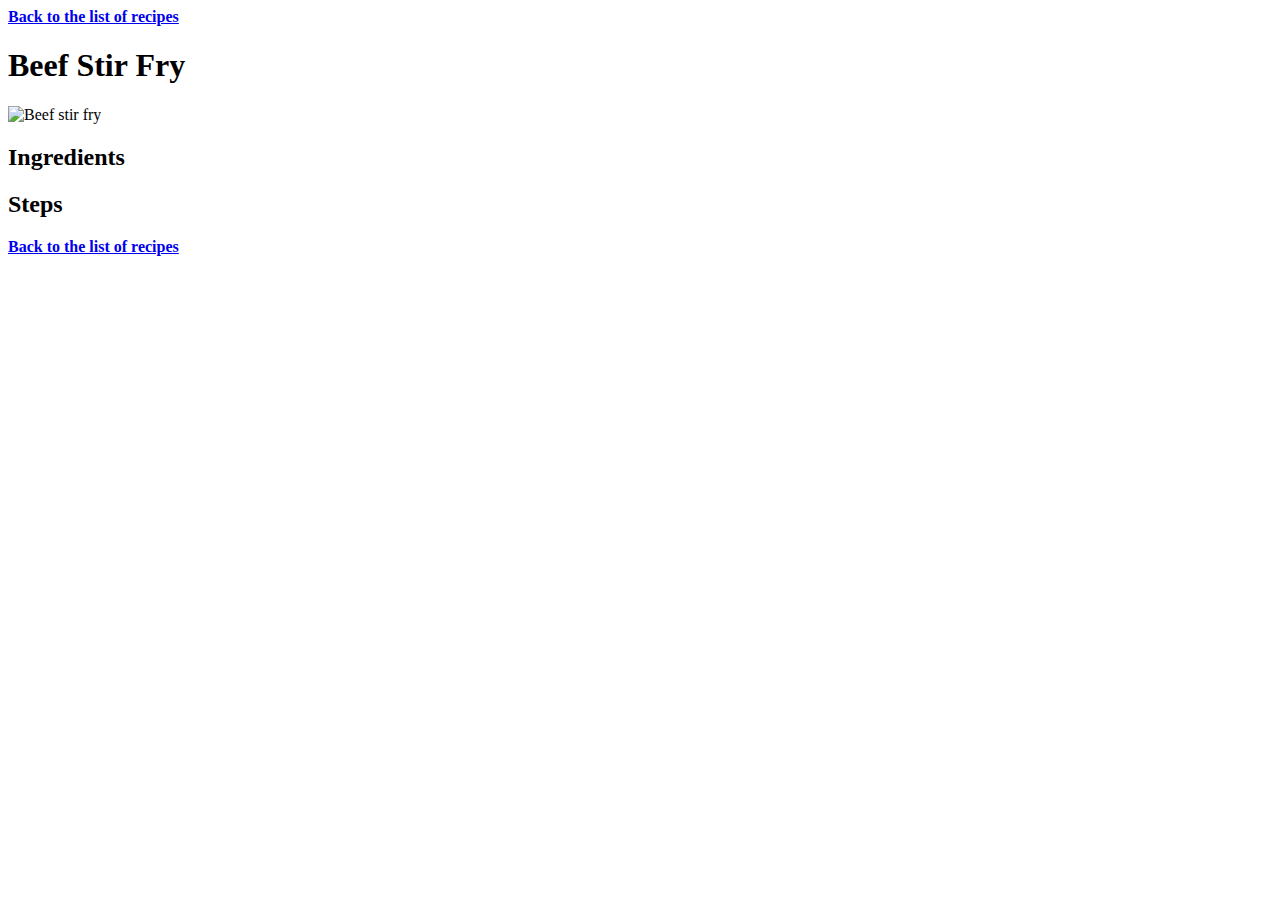
==== misc/beef-stir-fry.html @ cc473e69 "Make beef-stir-fry.html, fill it and did basic arch" ====
<!DOCTYPE html>
<html lang="en">
    <head>
        <meta charset="UTF-8">
        <Title>Beef Stir Fry</Title>
    </head>
    <body>
        <a href="../index.html"> <b>Back to the list of recipes</b></a>
        <h1>Beef Stir Fry</h1>
        <img src="../img/beef-stir-fry.png" alt="Beef stir fry">

        <h2>Ingredients</h2>

        <h2>Steps</h2>

        <a href="../index.html"> <b>Back to the list of recipes</b></a>
    </body>

</html>
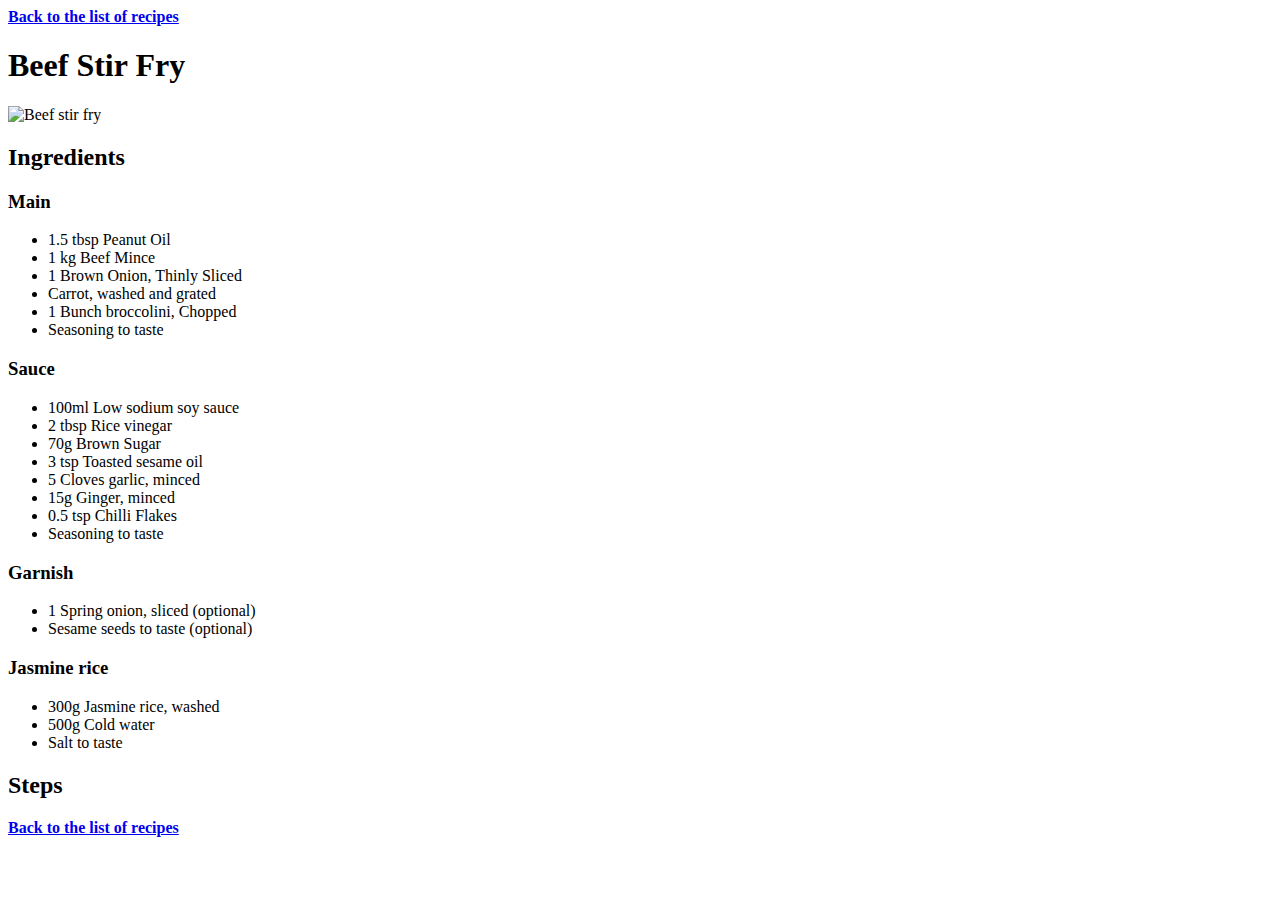
==== commit 2487dabf: "Add ingredients section" ====
--- a/misc/beef-stir-fry.html
+++ b/misc/beef-stir-fry.html
@@ -10,6 +10,37 @@
         <img src="../img/beef-stir-fry.png" alt="Beef stir fry">
 
         <h2>Ingredients</h2>
+        <h3>Main</h3>
+            <ul>
+                <li>1.5 tbsp Peanut Oil</li>
+                <li>1 kg Beef Mince</li>
+                <li>1 Brown Onion, Thinly Sliced</li>
+                <li>Carrot, washed and grated</li>
+                <li>1 Bunch broccolini, Chopped</li>
+                <li>Seasoning to taste</li>
+            </ul>
+        <h3>Sauce</h3>
+            <ul>
+                <li>100ml Low sodium soy sauce</li>
+                <li>2 tbsp Rice vinegar</li>
+                <li>70g Brown Sugar</li>
+                <li>3 tsp Toasted sesame oil</li>
+                <li>5 Cloves garlic, minced</li>
+                <li>15g Ginger, minced</li>
+                <li>0.5 tsp Chilli Flakes</li>
+                <li>Seasoning to taste</li>
+            </ul>
+        <h3>Garnish</h3>
+            <ul>
+                <li>1 Spring onion, sliced (optional)</li>
+                <li>Sesame seeds to taste (optional)</li>
+            </ul>
+        <h3>Jasmine rice</h3>
+            <ul>
+                <li>300g Jasmine rice, washed</li>
+                <li>500g Cold water</li>
+                <li>Salt to taste</li>
+            </ul>
 
         <h2>Steps</h2>
 
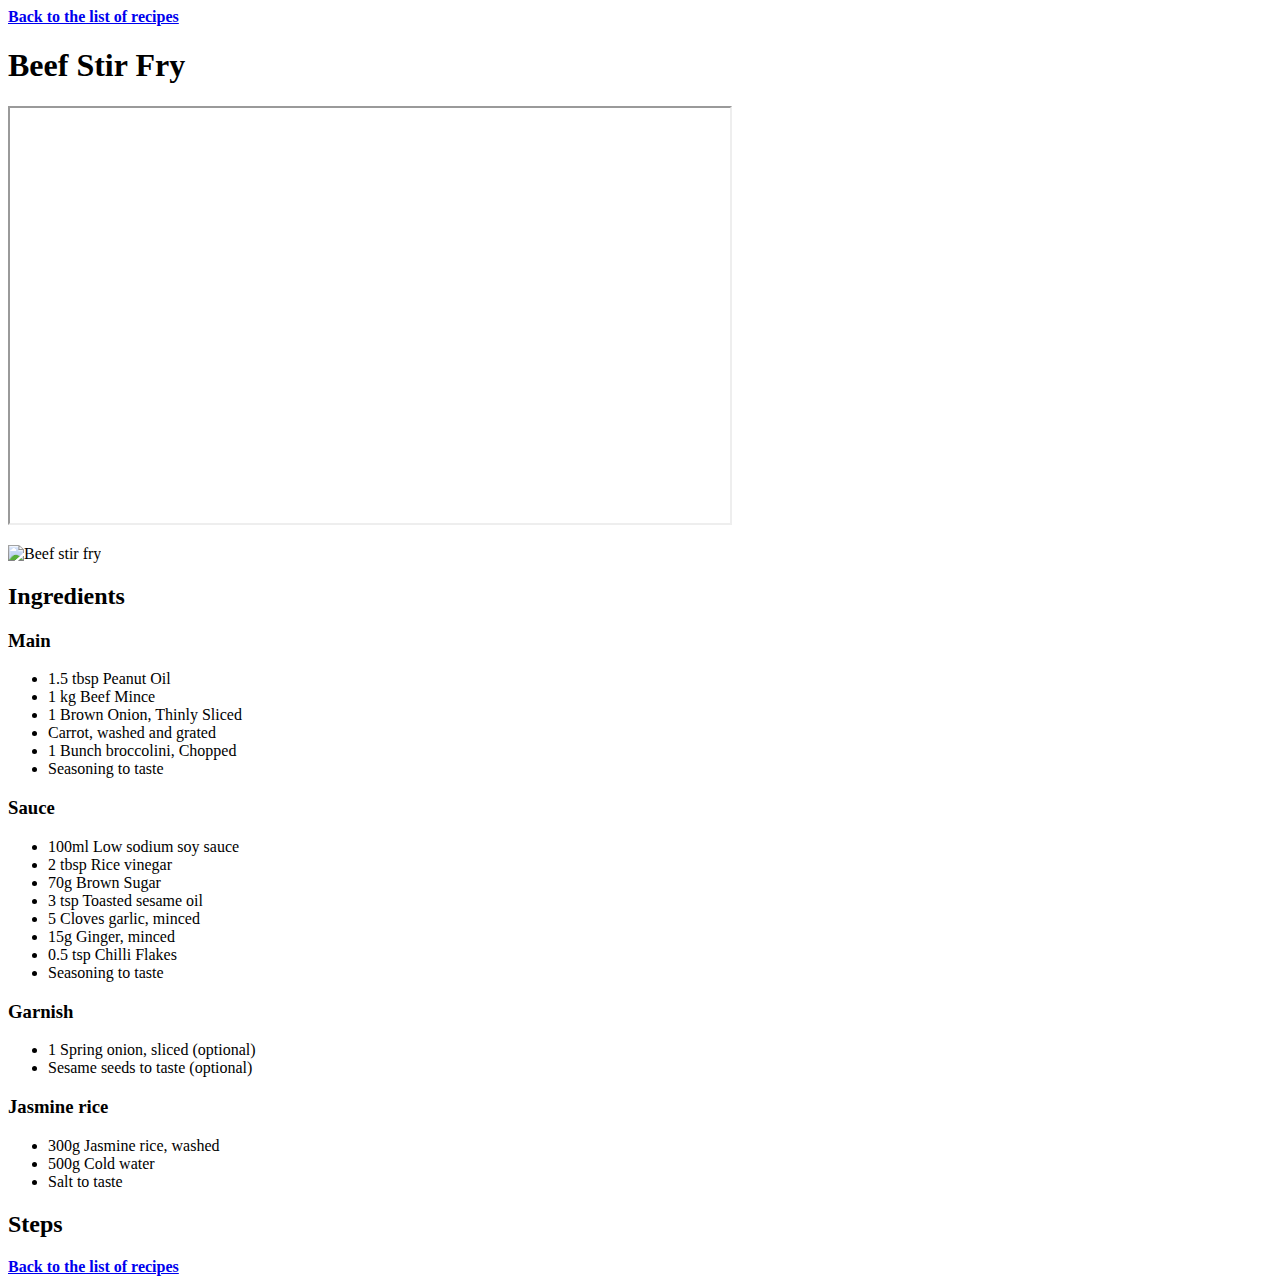
==== commit 6fe13ff7: "Add link to rec2 to index.html, add YT link to rec2, some formating" ====
--- a/misc/beef-stir-fry.html
+++ b/misc/beef-stir-fry.html
@@ -7,7 +7,11 @@
     <body>
         <a href="../index.html"> <b>Back to the list of recipes</b></a>
         <h1>Beef Stir Fry</h1>
-        <img src="../img/beef-stir-fry.png" alt="Beef stir fry">
+        <iframe width="720" height="415" src="https://www.youtube.com/embed/kBivrTwvTVU"></iframe>
+        <p>
+        <img width="720" src="../img/beef-stir-fry.png" alt="Beef stir fry">    
+        </p>
+        
 
         <h2>Ingredients</h2>
         <h3>Main</h3>
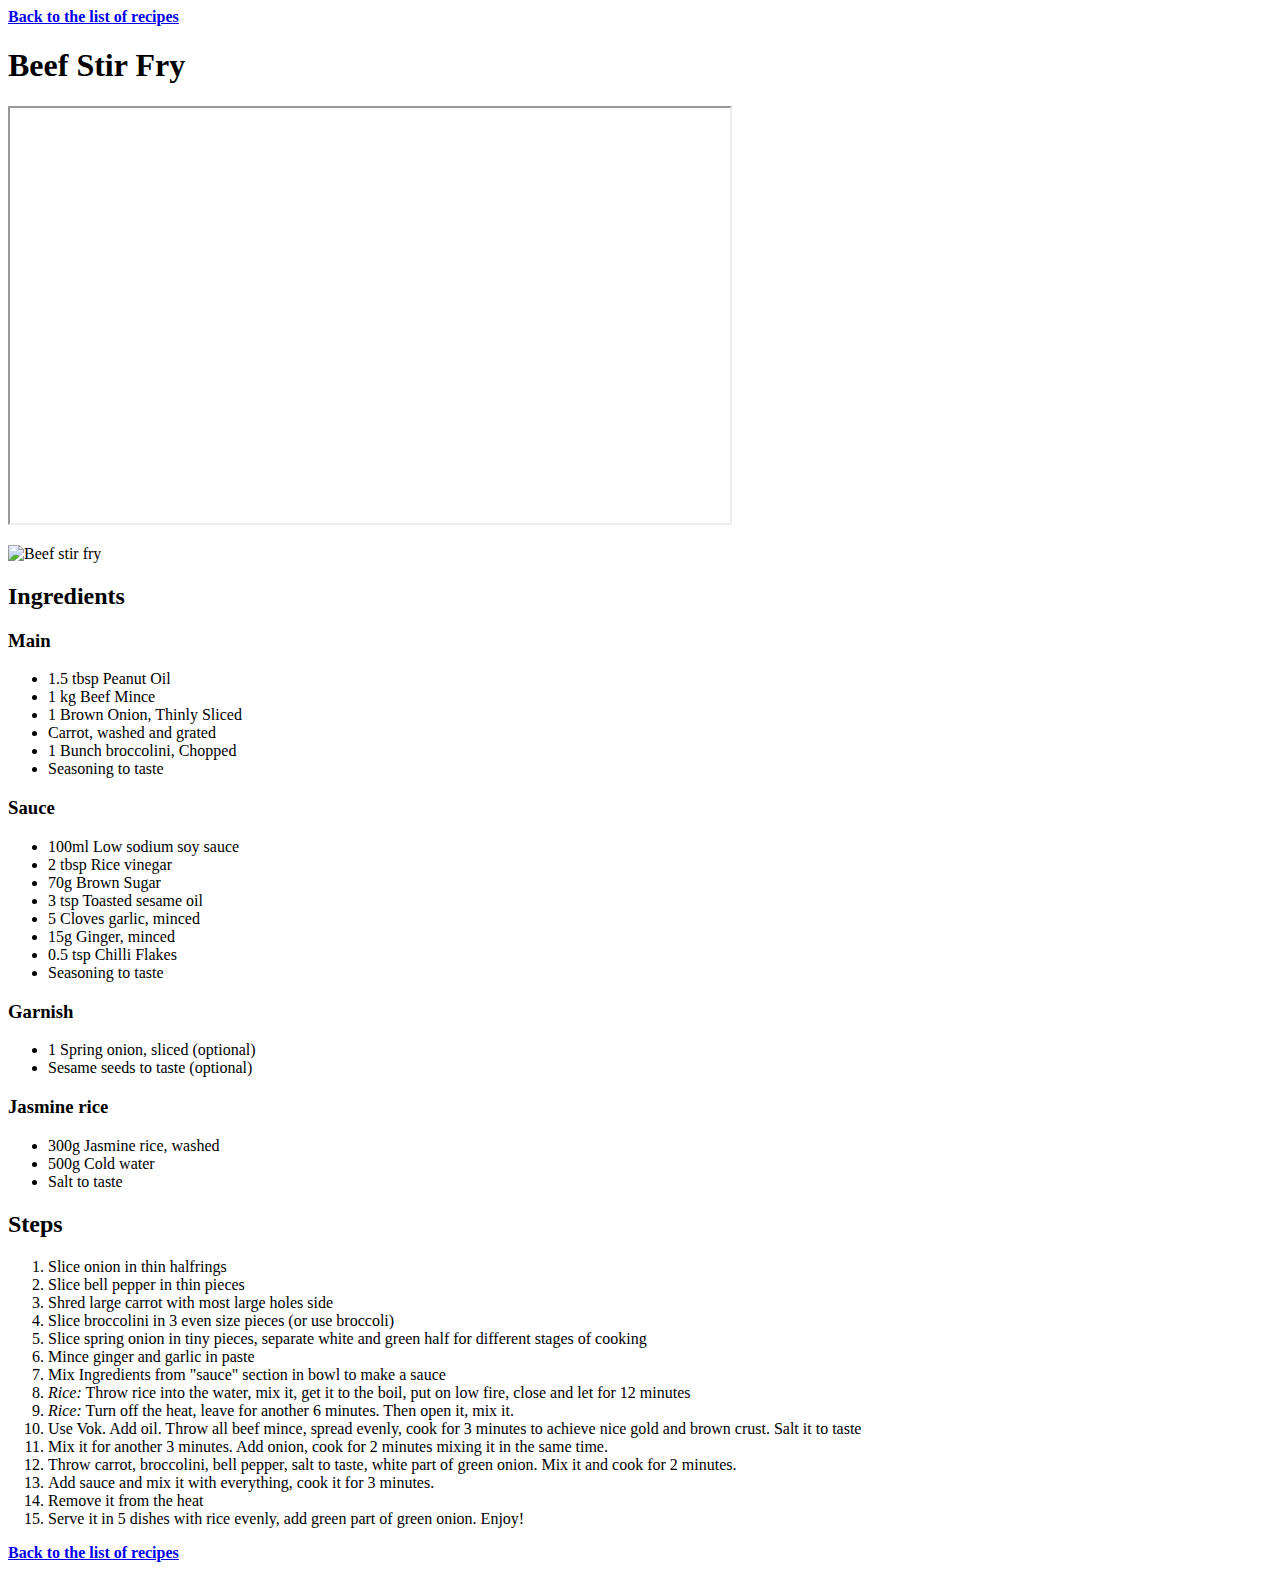
==== commit 853c9861: "Add steps for rec2" ====
--- a/misc/beef-stir-fry.html
+++ b/misc/beef-stir-fry.html
@@ -47,6 +47,23 @@
             </ul>
 
         <h2>Steps</h2>
+        <ol>
+            <li>Slice onion in thin halfrings</li>
+            <li>Slice bell pepper in thin pieces</li>
+            <li>Shred large carrot with most large holes side</li>
+            <li>Slice broccolini in 3 even size pieces (or use broccoli)</li>
+            <li>Slice spring onion in tiny pieces, separate white and green half for different stages of cooking</li>
+            <li>Mince ginger and garlic in paste</li>
+            <li>Mix Ingredients from "sauce" section in bowl to make a sauce</li>
+            <li><em>Rice:</em> Throw rice into the water, mix it, get it to the boil, put on low fire, close and let for 12 minutes</li>
+            <li><em>Rice:</em> Turn off the heat, leave for another 6 minutes. Then open it, mix it.</li>
+            <li>Use Vok. Add oil. Throw all beef mince, spread evenly, cook for 3 minutes to achieve nice gold and brown crust. Salt it to taste</li>
+            <li>Mix it for another 3 minutes. Add onion, cook for 2 minutes mixing it in the same time.</li>
+            <li>Throw carrot, broccolini, bell pepper, salt to taste, white part of green onion. Mix it and cook for 2 minutes.</li>
+            <li>Add sauce and mix it with everything, cook it for 3 minutes.</li>
+            <li>Remove it from the heat</li>
+            <li>Serve it in 5 dishes with rice evenly, add green part of green onion. Enjoy!</li>
+        </ol>
 
         <a href="../index.html"> <b>Back to the list of recipes</b></a>
     </body>
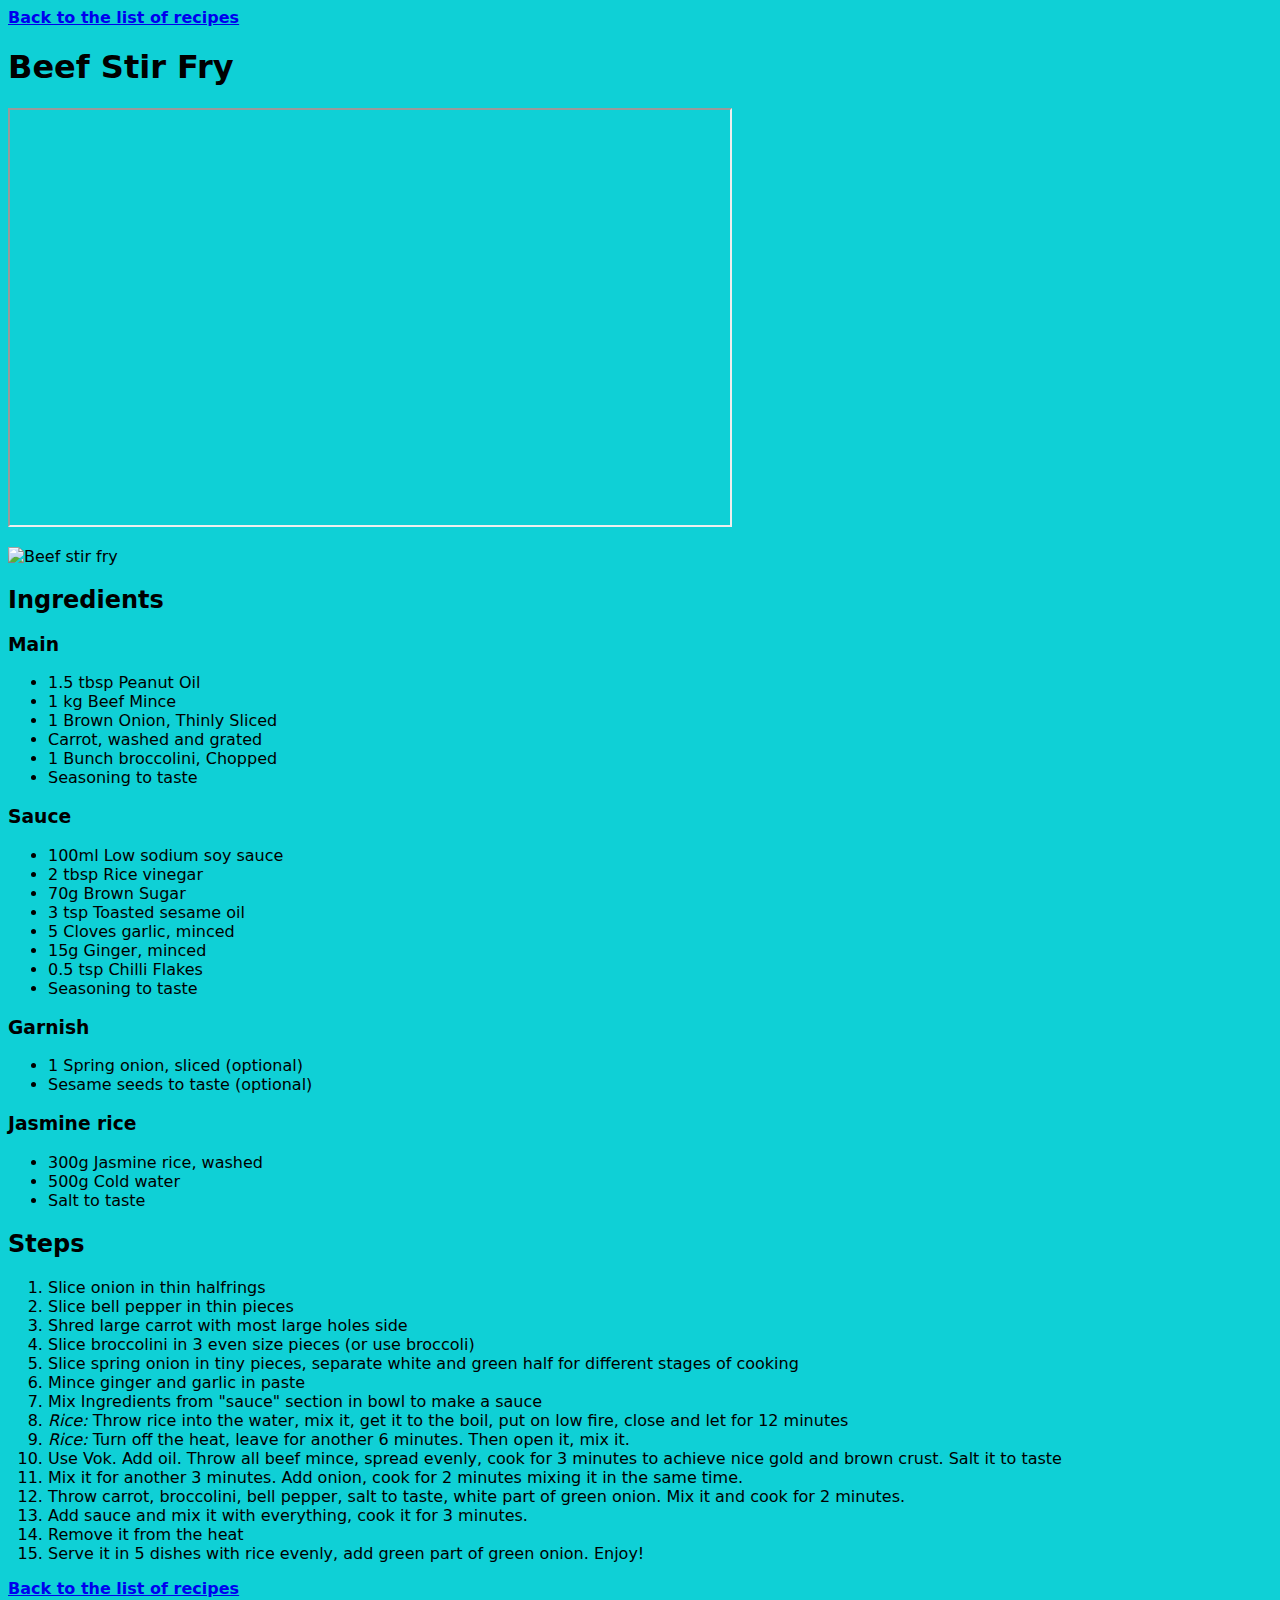
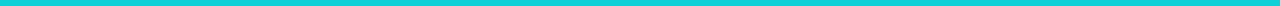
==== commit 9ecbcef8: "Add CSS, links to css, basic styles" ====
--- a/misc/beef-stir-fry.html
+++ b/misc/beef-stir-fry.html
@@ -3,6 +3,7 @@
     <head>
         <meta charset="UTF-8">
         <Title>Beef Stir Fry</Title>
+        <link rel="stylesheet" href="../css/style.css">
     </head>
     <body>
         <a href="../index.html"> <b>Back to the list of recipes</b></a>
--- a/css/style.css
+++ b/css/style.css
@@ -0,0 +1,4 @@
+* {
+    background-color: rgb(15, 208, 214);
+    font-family: "DejaVu Sans", sans-serif;
+}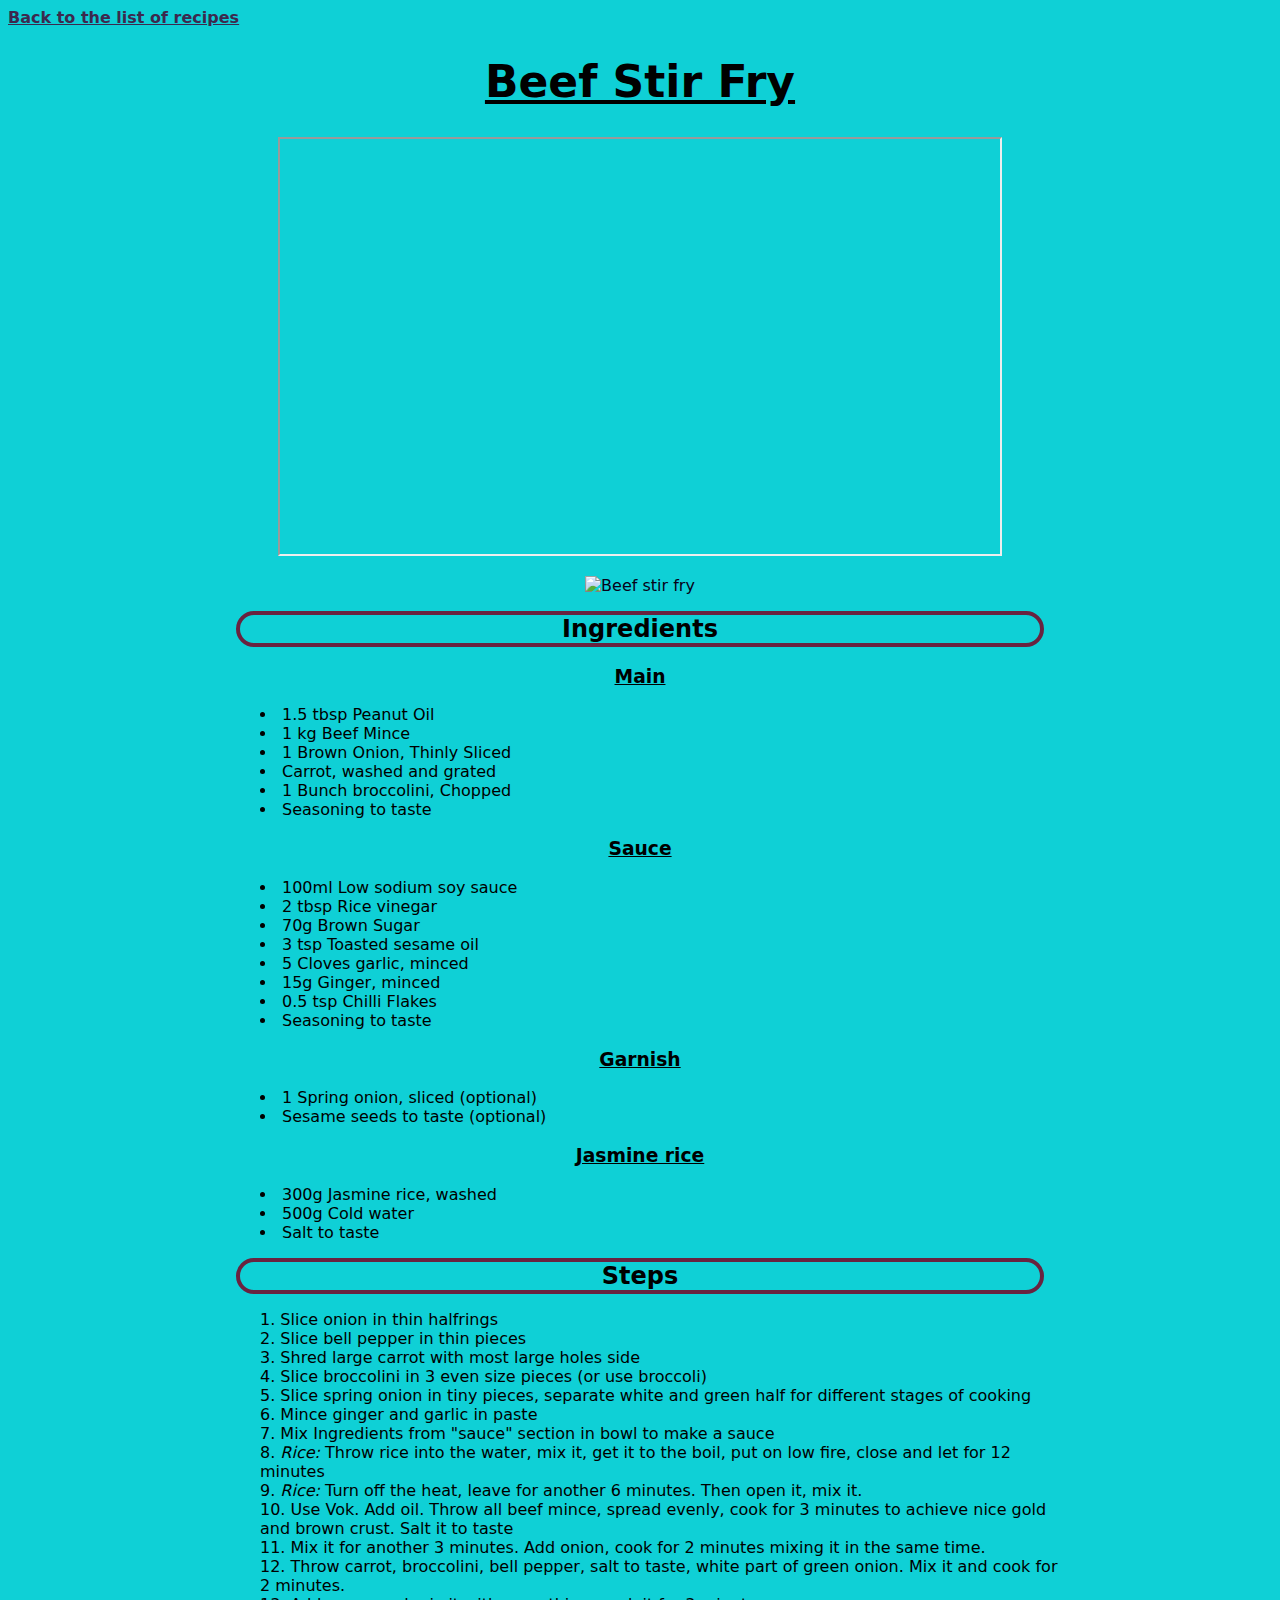
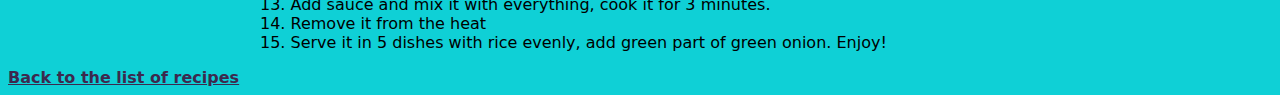
==== commit 03fbe601: "Experementing with some CSS settings" ====
--- a/misc/beef-stir-fry.html
+++ b/misc/beef-stir-fry.html
@@ -8,7 +8,9 @@
     <body>
         <a href="../index.html"> <b>Back to the list of recipes</b></a>
         <h1>Beef Stir Fry</h1>
+        <p>
         <iframe width="720" height="415" src="https://www.youtube.com/embed/kBivrTwvTVU"></iframe>
+        </p>
         <p>
         <img width="720" src="../img/beef-stir-fry.png" alt="Beef stir fry">    
         </p>
--- a/css/style.css
+++ b/css/style.css
@@ -1,4 +1,50 @@
 * {
     background-color: rgb(15, 208, 214);
     font-family: "DejaVu Sans", sans-serif;
+    
+}
+
+a:link {
+    color: rgb(60, 41, 78);
+}
+a:visited {
+    color: rgb(156, 94, 214);
+}
+
+h1 {
+    text-align: center;
+    font-size: 44px;
+    text-decoration-line: underline;
+    
+}
+
+h2 {
+    
+    border: 4px solid rgb(105, 35, 64);
+    border-radius: 20px;
+    text-align: center;
+    max-width: 800px;
+    margin: auto
+    
+}
+
+h3 {
+    text-align: center;
+    text-decoration-line: underline;
+}
+
+p {
+    text-align: center;
+    color: rgb(8, 1, 24);
+}
+
+em {
+    margin-right: 0px;
+    margin-left: 0px;
+}
+
+li {
+    list-style-position: inside;
+    max-width: 800px;
+    margin: auto
 }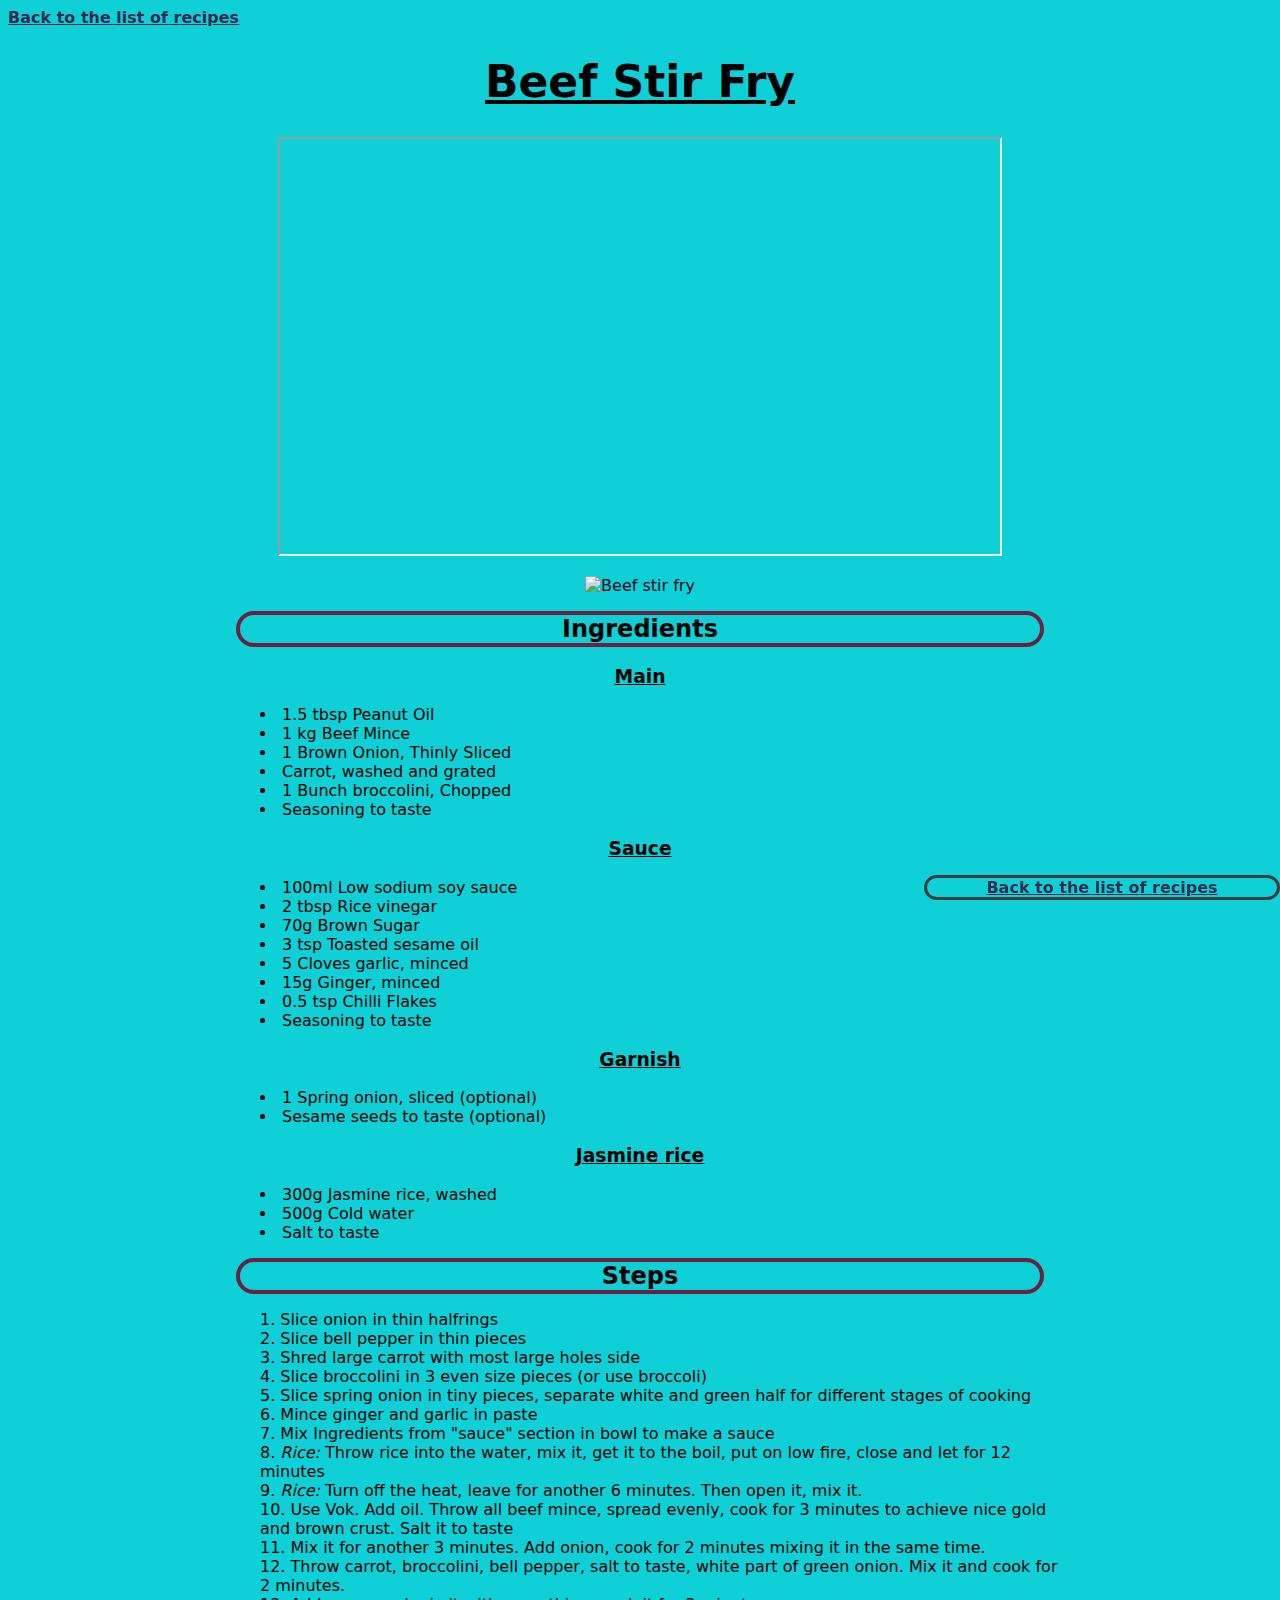
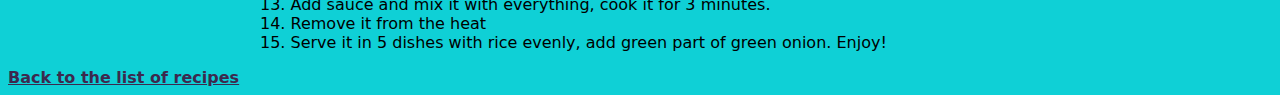
==== commit 248912fc: "Fix some issues with styles, add floating home link" ====
--- a/misc/beef-stir-fry.html
+++ b/misc/beef-stir-fry.html
@@ -69,6 +69,8 @@
         </ol>
 
         <a href="../index.html"> <b>Back to the list of recipes</b></a>
+
+        <a class="fix-home" href="../index.html"> <b>Back to the list of recipes</b></a>
     </body>
 
 </html>--- a/css/style.css
+++ b/css/style.css
@@ -47,4 +47,15 @@
     list-style-position: inside;
     max-width: 800px;
     margin: auto
+}
+
+.fix-home {
+    position: fixed;
+    bottom: 0;
+    right: 0;
+    width: 350px;
+    border: 3px solid rgb(65, 59, 59);
+    border-radius: 20px;
+    text-align: center;
+    
 }